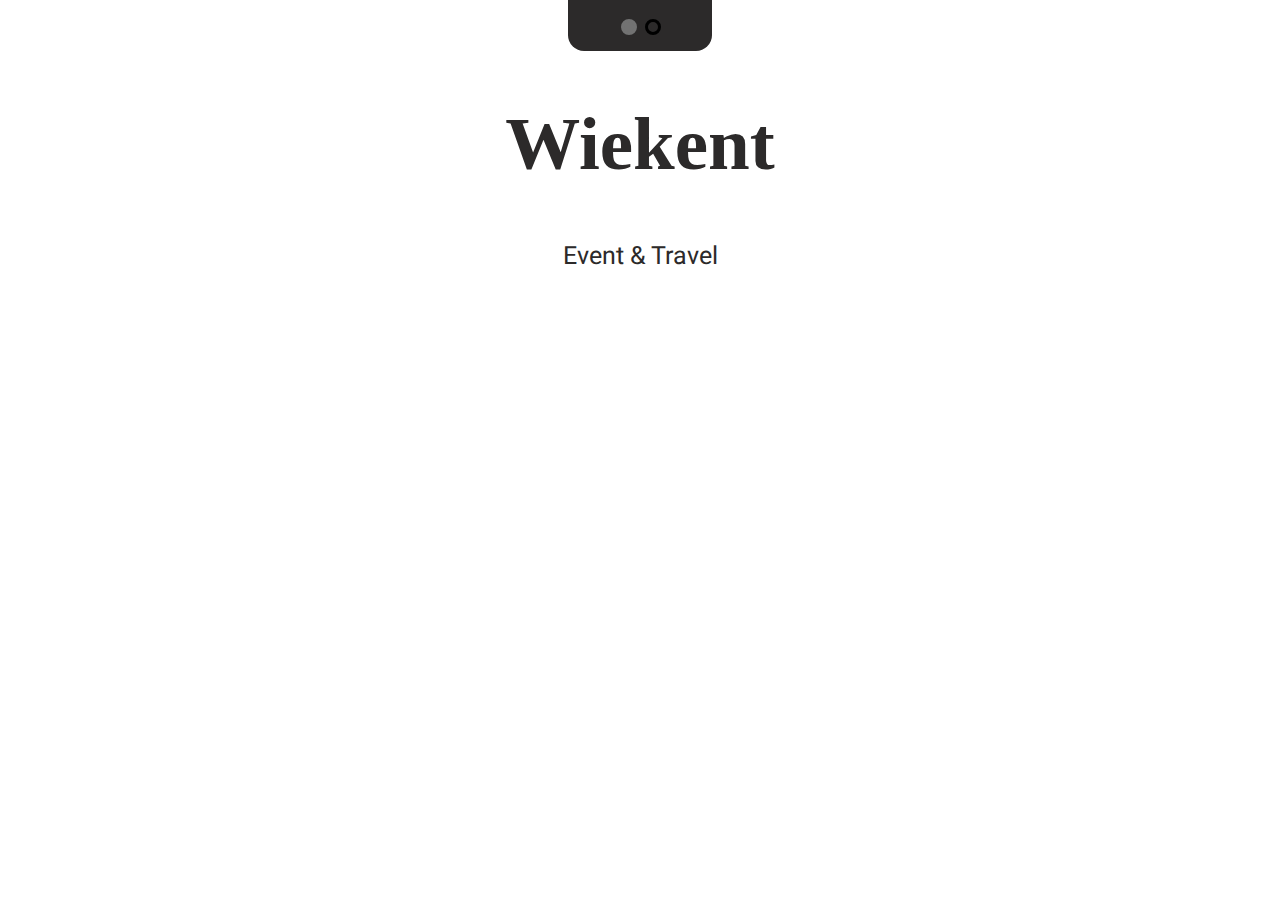
==== Wiekent Site.html @ ccf337fb "Add files via upload" ====
<!DOCTYPE html> <link rel="stylesheet" href="Style.css" />
<title>Wiekent</title>
<html>
 <head>
    <link rel="preconnect" href="https://fonts.googleapis.com">
<link rel="preconnect" href="https://fonts.gstatic.com" crossorigin>
<link href="https://fonts.googleapis.com/css2?family=Heebo:wght@200;400&display=swap" rel="stylesheet">
 </head>
 <body>
   <form class="color-picker" action="">
    <fieldset>
      <label for="theme"></label>
      <input 
       type="radio" checked
       id="light"
       name="theme">

       <label for="theme"></label>
       <input 
        type="radio"
        id="dark"
        name="theme">
    </fieldset>
   </form>
   <h1 class="title">Wiekent</h1>
   <p class="paragraf">Event & Travel</p>
 </body>
</html>
---- Style.css ----
@font-face {
    font-family:'Heebo', sans-serif;
    src: url();
}  
:root {

    --crl-body-bg: rgb(255, 255, 255);
    --crl-color-picker-bg: rgb(44, 42, 42);
    --crl-text-color: rgb(44, 42, 42);
}
body {

    background: var(--crl-body-bg);
    margin: 0;

}
.title {

    font-size: 75px;
    text-align: center;
    color: var(--crl-text-color);
}
.paragraf {

    font-size: 25px;
    text-align: center;
    font-family: 'Heebo', sans-serif;
    color: var(--crl-text-color);
}
.color-picker > fieldset {

    border: 0;
    display: flex;
    background: var(--crl-color-picker-bg);
    gap: 6x;
    width: fit-content;
    margin-inline: auto;
    padding: 1rem 3rem;
    border-radius: 0 0 1rem 1rem;

}
.color-picker input[type="radio"] {

    appearance: none;
    width: 1rem;
    height: 1rem;
    border: 3px solid var(--radio-color, currentColor);
    border-radius: 50%;
}
[type="radio"]#dark {

    --radio-color: rgb(0, 0, 0);
}
[type="radio"]#light {

    --radio-color: rgb(114, 114, 114);
}
.color-picker input[type="radio"]:checked {

    background-color: var(--radio-color);
}
:root:has(#dark:checked) {

    --crl-body-bg: rgb(44, 42, 42);
    --crl-color-picker-bg: rgb(255, 255, 255);
    --crl-text-color: rgb(255, 255, 255);
}
:root:has(#light:checked) {

    --crl-body-bg: rgb(255, 255, 255);
    --crl-color-picker-bg: rgb(44, 42, 42);
    --crl-text-color: rgb(44, 42, 42);
}
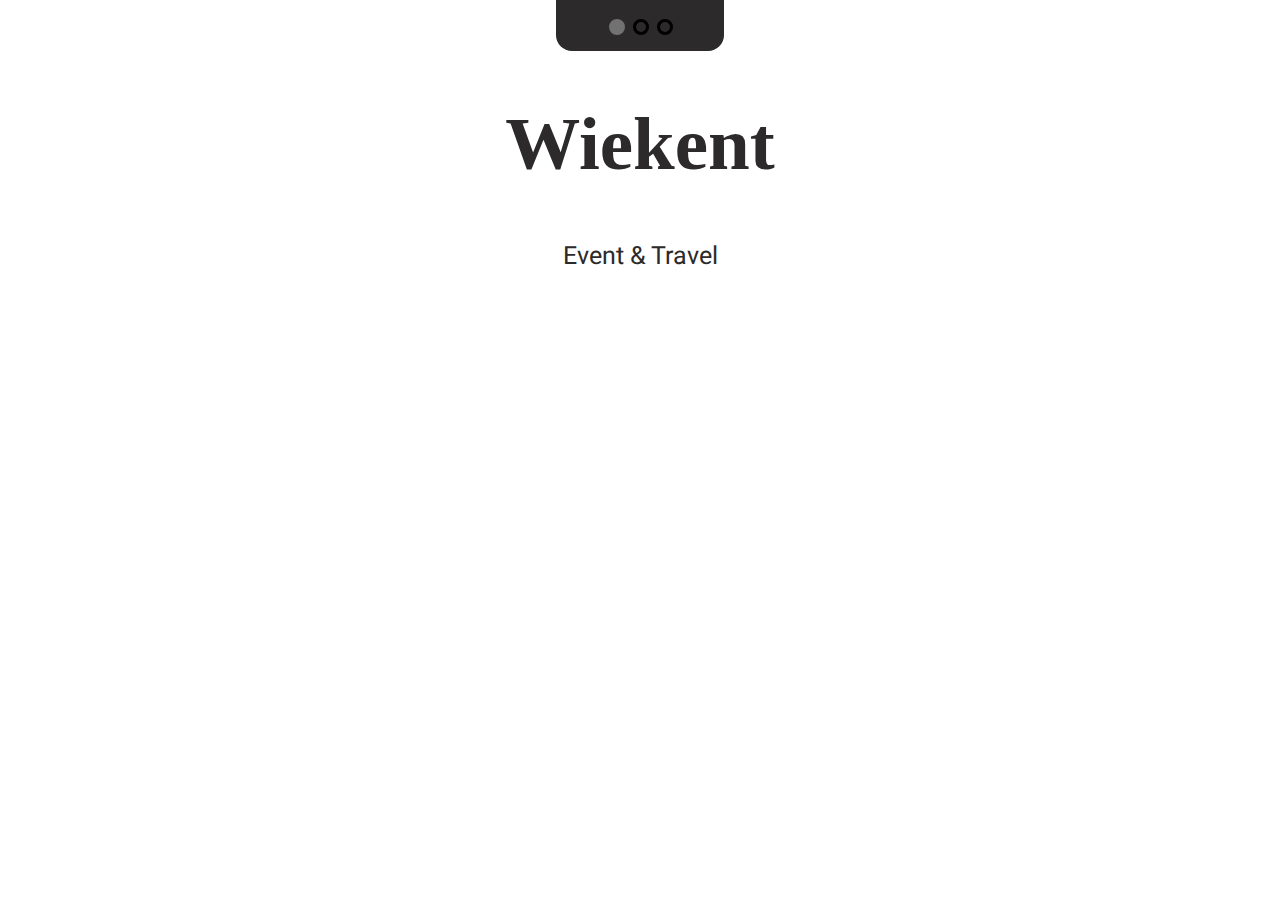
==== commit 962aaa8c: "Add files via upload" ====
--- a/Wiekent Site.html
+++ b/Wiekent Site.html
@@ -20,6 +20,12 @@
         type="radio"
         id="dark"
         name="theme">
+
+        <label for="theme"></label>
+        <input 
+         type="radio"
+         id="purple"
+         name="theme">
     </fieldset>
    </form>
    <h1 class="title">Wiekent</h1>
